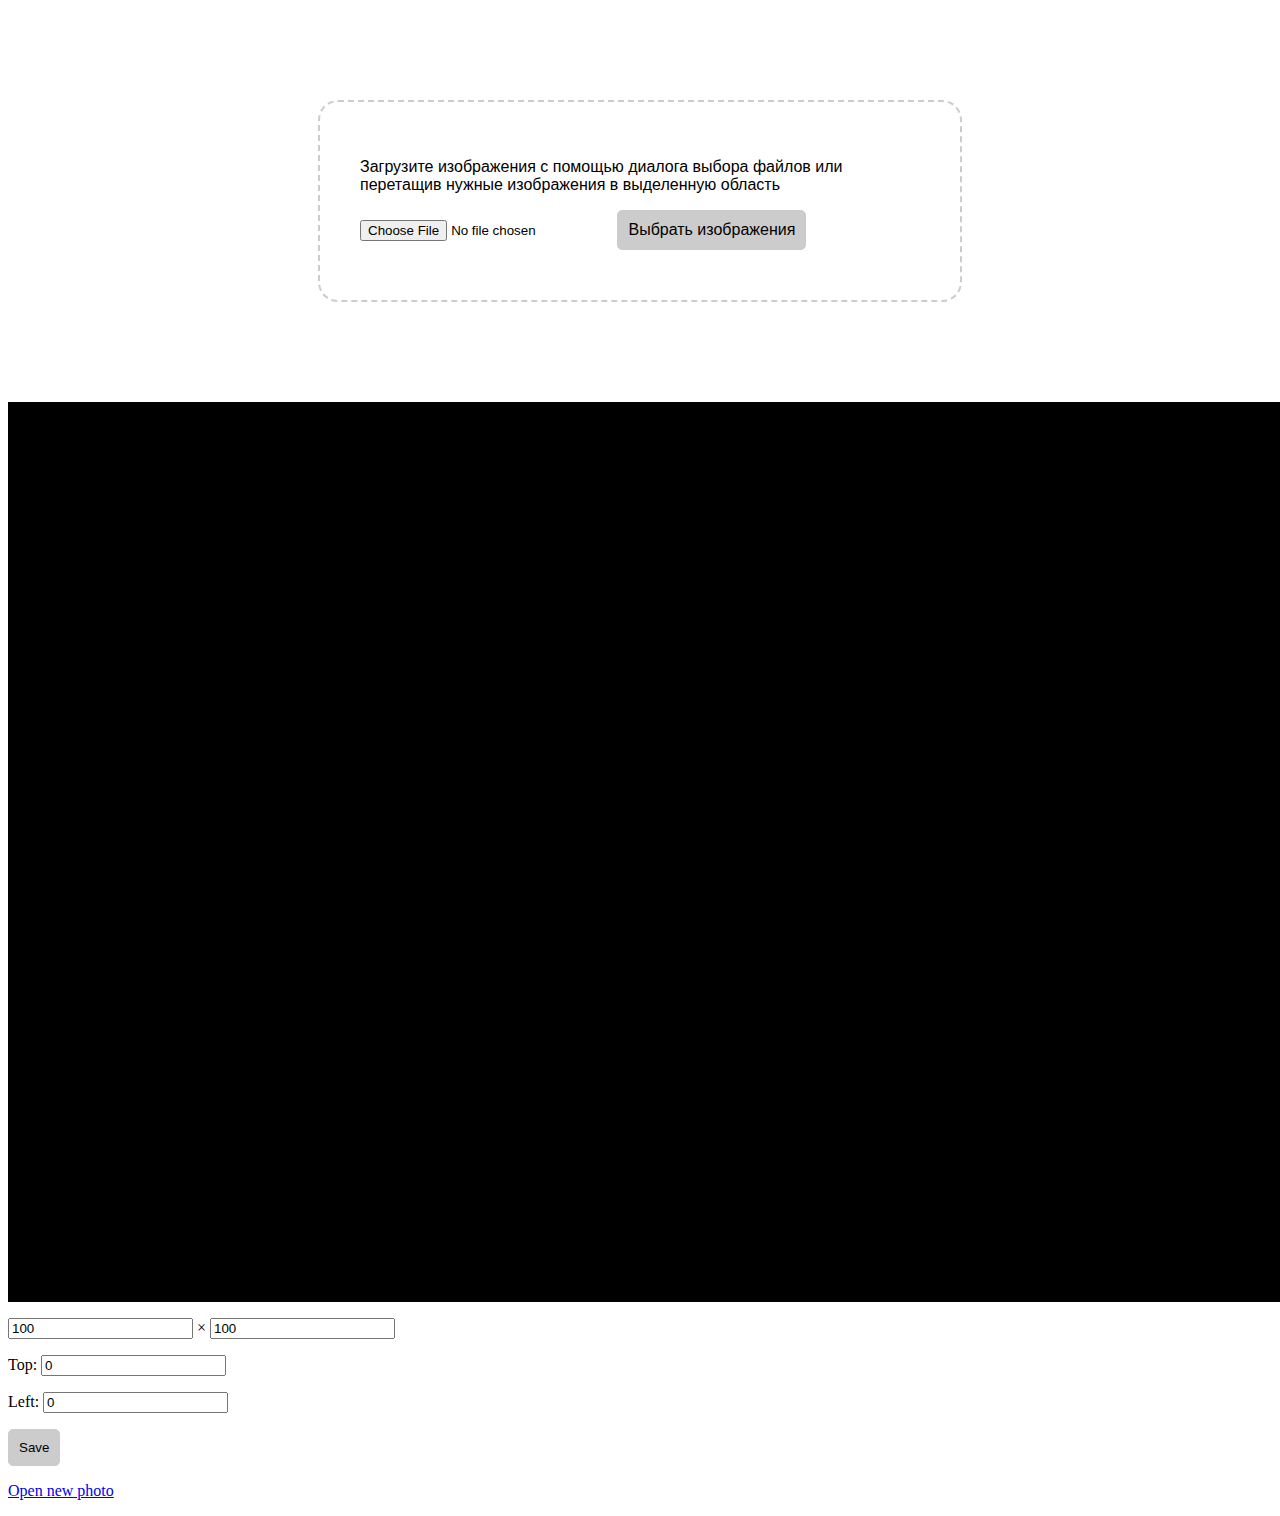
==== photoEditor.html @ eadaac68 "Реализовано изменение размера окна" ====
﻿<!DOCTYPE html>
<html>
<head>
    <meta charset="utf-8">    
    <link rel="stylesheet" href="editor.css">
    <link href="https://fonts.googleapis.com/css2?family=Kaushan+Script&family=Montserrat&display=swap" rel="stylesheet">
    <title>Редактор</title>
    
</head>
<body>       

        
        <div id="drop-area">
            <form class="my-form">
                <p>Загрузите изображения с помощью диалога выбора файлов или перетащив нужные изображения в выделенную область</p>
                <input type="file" id="files" name="files[]">
                <label class="button" for="fileElem">Выбрать изображения</label>
            </form>
        </div>
        
        <canvas id="canvas" class="canvas">
                        
        </canvas>
                    
        
        <p>
            <input type="number" name="widthBox" id="widthBox" value="100" min="100" title="Width">
            ×
            <input type="number" name="heightBox" id="heightBox" value="100" min="100" title="Height">
        </p>
        <p>
            <label>Top: <input type="number" name="topBox" id="topBox" value="0" min="0" title="Top"> </label>
        </p>
        <p>
            <label>Left: <input type="number" name="leftBox" id="leftBox" value="0" min="0" title="Left"></label>
        </p>
        <p>
            <button class="button" id="saveBtn">Save</button>
        </p>
        <p>
            <a href="photo.jpg" target="_blank" class="a a_hidden" id="newImg">Open new photo</a>
        </p>                
           
    <script src="photoEditor.js"></script>
</body>
</html>
---- editor.css ----
#drop-area {
    border: 2px dashed #ccc;
    border-radius: 20px;
    width: 560px;
    font-family: sans-serif;
    margin: 100px auto;
    padding: 40px;
}

#drop-area.highlight {
    border-color: purple;
}



.my-form {
    margin-bottom: 10px;
}

#gallery {
    margin-top: 10px;
}

#gallery img {
    width: 150px;
    margin-bottom: 10px;
    margin-right: 10px;
    vertical-align: middle;
}

.button {
    display: inline-block;
    padding: 10px;
    background: #ccc;
    cursor: pointer;
    border-radius: 5px;
    border: 1px solid #ccc;
}
.canvas {
             
    display: block;     
    
    background: #000;
}
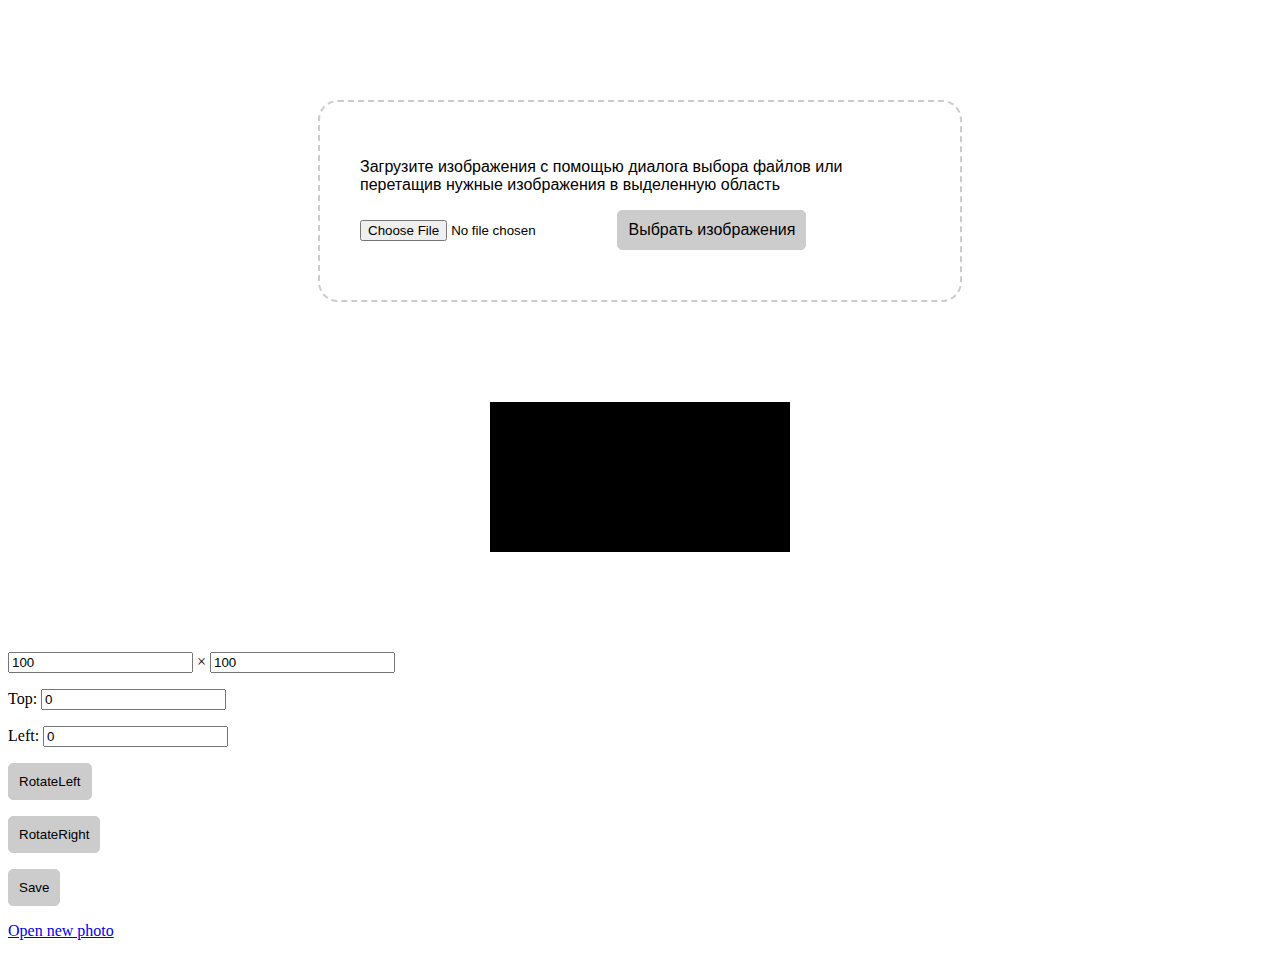
==== commit 9af715b0: "Реализованы нормальные повороты по сторонам" ====
--- a/photoEditor.html
+++ b/photoEditor.html
@@ -7,40 +7,45 @@
     <title>Редактор</title>
     
 </head>
-<body>       
+<body>
 
-        
-        <div id="drop-area">
-            <form class="my-form">
-                <p>Загрузите изображения с помощью диалога выбора файлов или перетащив нужные изображения в выделенную область</p>
-                <input type="file" id="files" name="files[]">
-                <label class="button" for="fileElem">Выбрать изображения</label>
-            </form>
-        </div>
-        
-        <canvas id="canvas" class="canvas">
-                        
-        </canvas>
-                    
-        
-        <p>
-            <input type="number" name="widthBox" id="widthBox" value="100" min="100" title="Width">
-            ×
-            <input type="number" name="heightBox" id="heightBox" value="100" min="100" title="Height">
-        </p>
-        <p>
-            <label>Top: <input type="number" name="topBox" id="topBox" value="0" min="0" title="Top"> </label>
-        </p>
-        <p>
-            <label>Left: <input type="number" name="leftBox" id="leftBox" value="0" min="0" title="Left"></label>
-        </p>
-        <p>
-            <button class="button" id="saveBtn">Save</button>
-        </p>
-        <p>
-            <a href="photo.jpg" target="_blank" class="a a_hidden" id="newImg">Open new photo</a>
-        </p>                
-           
+
+    <div id="drop-area">
+        <form class="my-form">
+            <p>Загрузите изображения с помощью диалога выбора файлов или перетащив нужные изображения в выделенную область</p>
+            <input type="file" id="files" name="files[]">
+            <label class="button" for="fileElem">Выбрать изображения</label>
+        </form>
+    </div>
+
+    <canvas id="canvas" class="canvas">
+    </canvas>
+
+
+    <p>
+        <input type="number" name="widthBox" id="widthBox" value="100" min="100" title="Width">
+        ×
+        <input type="number" name="heightBox" id="heightBox" value="100" min="100" title="Height">
+    </p>
+    <p>
+        <label>Top: <input type="number" name="topBox" id="topBox" value="0" min="0" title="Top"> </label>
+    </p>
+    <p>
+        <label>Left: <input type="number" name="leftBox" id="leftBox" value="0" min="0" title="Left"></label>
+    </p>
+    <p>
+        <button class="button" id="rotateLeftButton">RotateLeft</button>
+    </p>
+    <p>
+        <button class="button" id="rotateRightButton">RotateRight</button>
+    </p>
+    <p>
+        <button class="button" id="saveBtn">Save</button>
+    </p>
+    <p>
+        <a href="photo.jpg" target="_blank" class="a a_hidden" id="newImg">Open new photo</a>
+    </p>
+
     <script src="photoEditor.js"></script>
 </body>
 </html>--- a/editor.css
+++ b/editor.css
@@ -37,9 +37,8 @@
     border: 1px solid #ccc;
 }
 .canvas {
-             
-    display: block;     
-    
+    display: block;
+    margin: 100px auto;
     background: #000;
 }
 
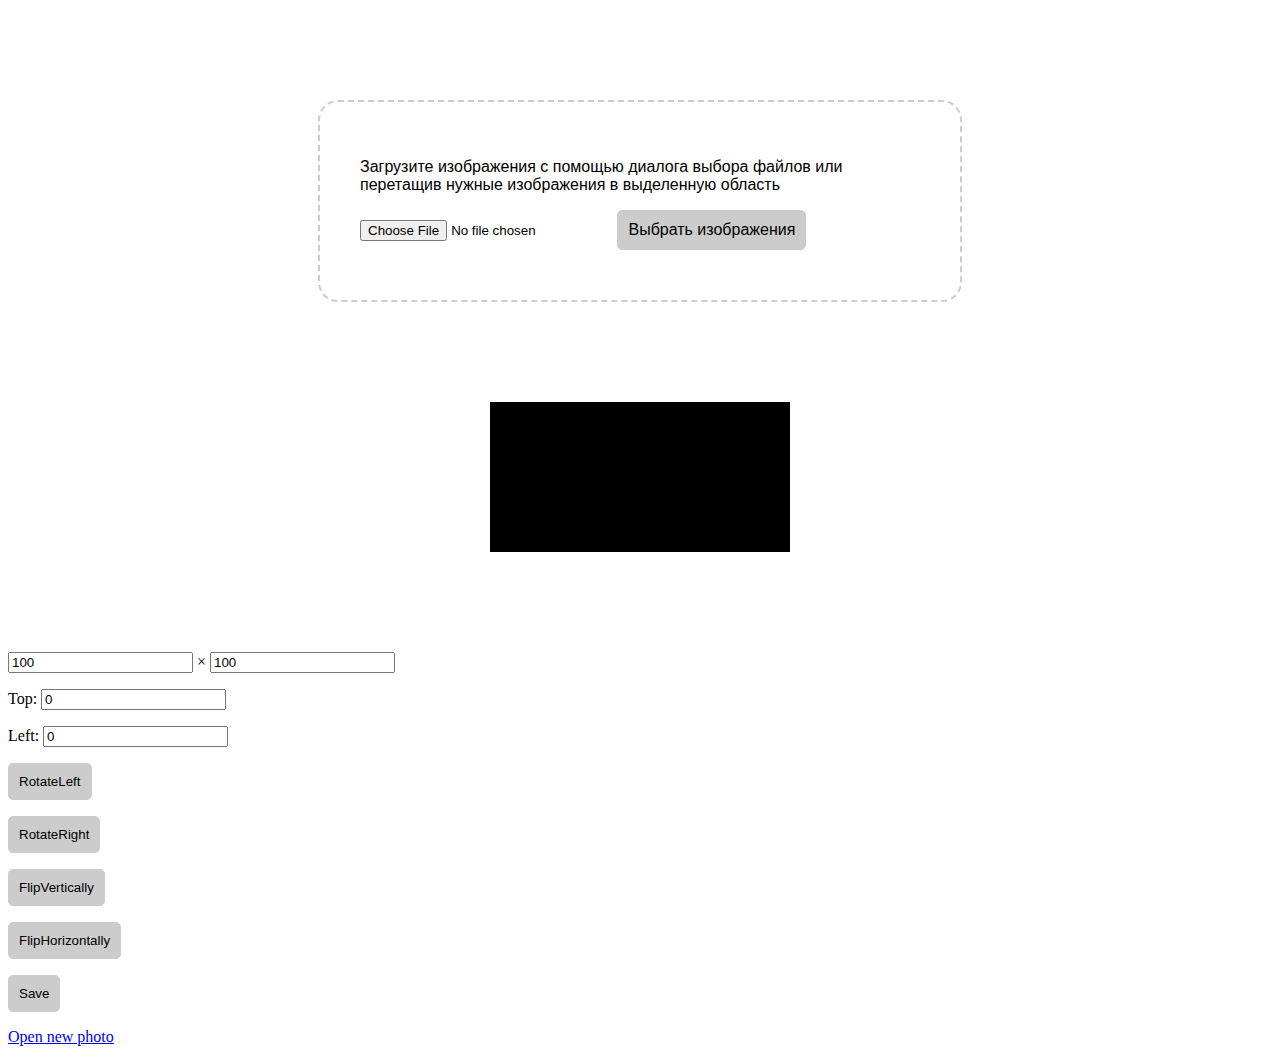
==== commit 12dfa124: "Реализовано отражение по вертикали и горизонтали" ====
--- a/photoEditor.html
+++ b/photoEditor.html
@@ -38,6 +38,12 @@
     </p>
     <p>
         <button class="button" id="rotateRightButton">RotateRight</button>
+    </p>   
+    <p>
+        <button class="button" id="flipVerticallyButton">FlipVertically</button>
+    </p>
+    <p>
+        <button class="button" id="flipHorizontallyButton">FlipHorizontally</button>
     </p>
     <p>
         <button class="button" id="saveBtn">Save</button>
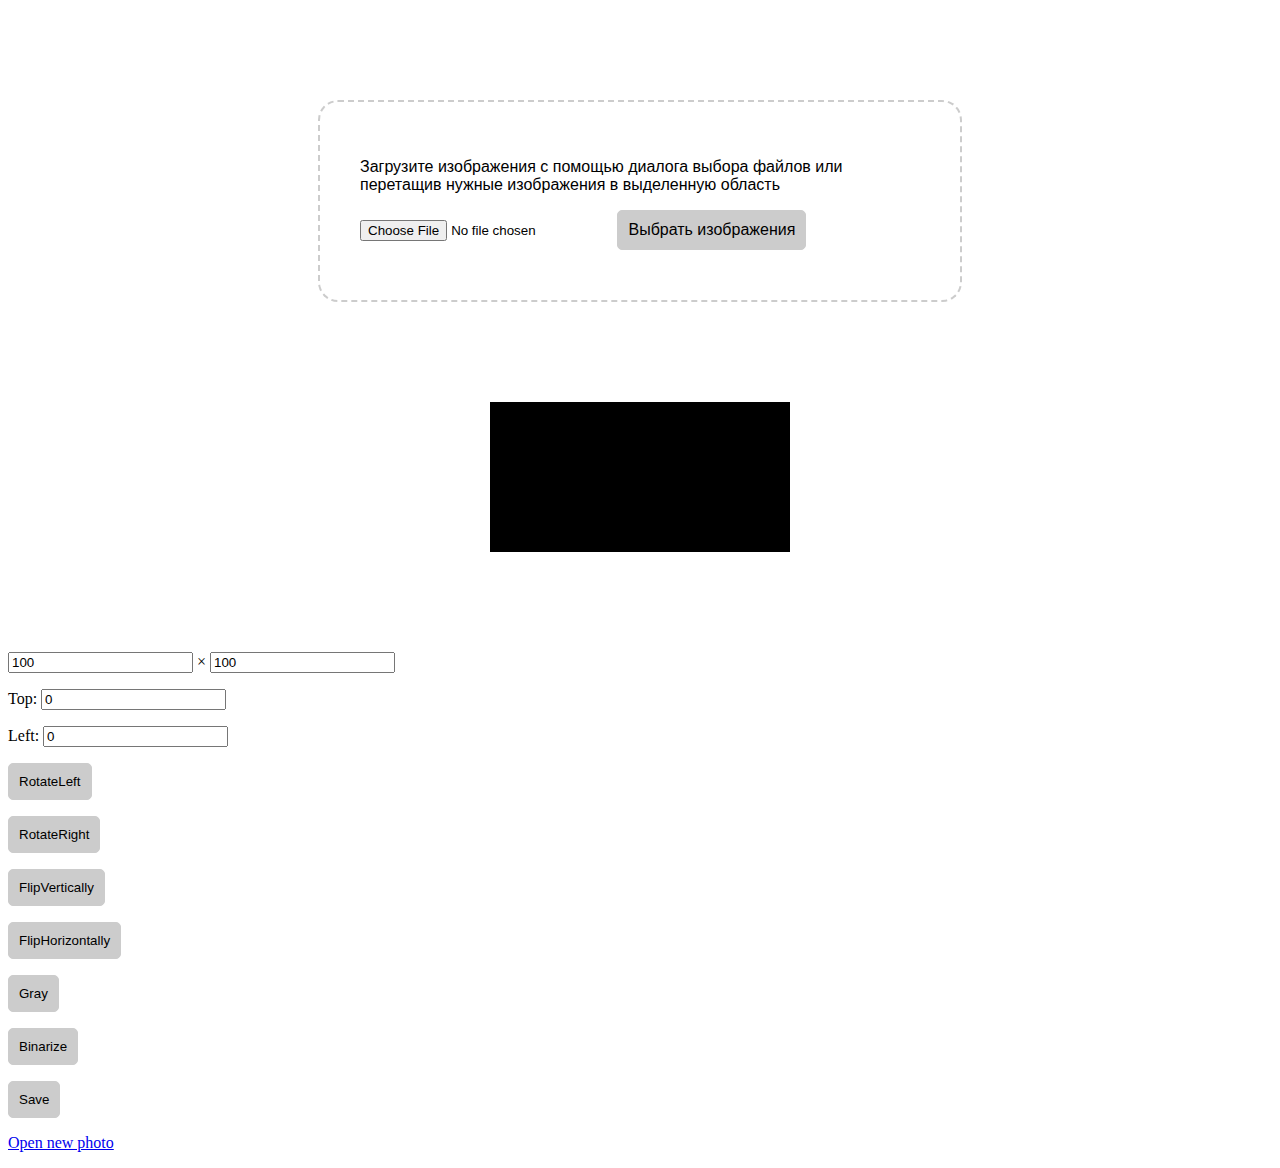
==== commit bf24ac05: "Реализована Бинаризация" ====
--- a/photoEditor.html
+++ b/photoEditor.html
@@ -38,12 +38,18 @@
     </p>
     <p>
         <button class="button" id="rotateRightButton">RotateRight</button>
-    </p>   
+    </p>
     <p>
         <button class="button" id="flipVerticallyButton">FlipVertically</button>
     </p>
     <p>
         <button class="button" id="flipHorizontallyButton">FlipHorizontally</button>
+    </p>
+    <p>
+        <button class="button" id="grayFilter">Gray</button>
+    </p>
+    <p>
+        <button class="button" id="binarizeFilter">Binarize</button>
     </p>
     <p>
         <button class="button" id="saveBtn">Save</button>
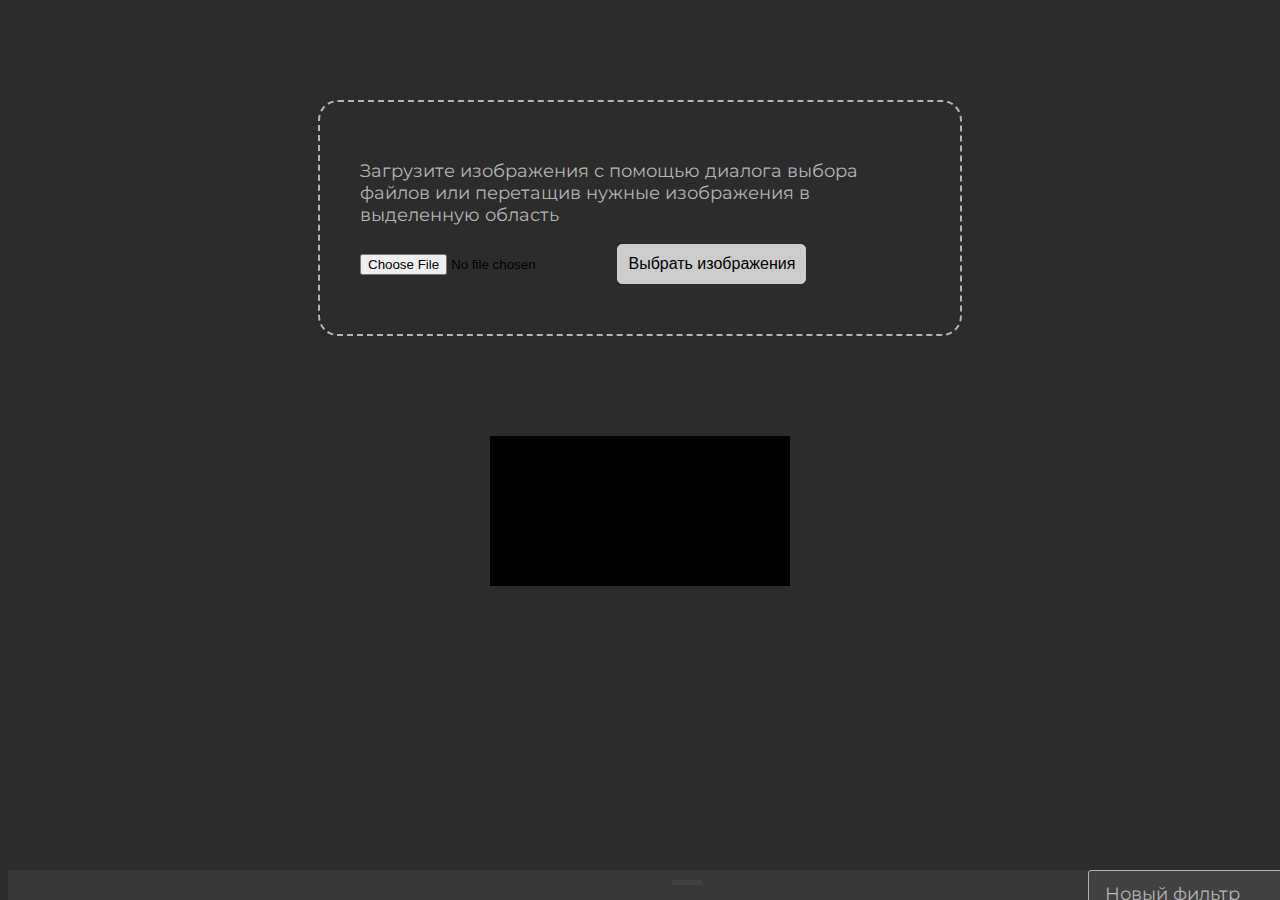
==== commit a2375c32: "Реализована выдвижная понелька" ====
--- a/photoEditor.html
+++ b/photoEditor.html
@@ -20,43 +20,46 @@
 
     <canvas id="canvas" class="canvas">
     </canvas>
+    <div class="panel" id="panel">
+        <div>
+            <p style="font-size:30px; margin-left: 50px;">                
+                Resolution
+            </p>
+            <p style="margin-left: 50px;">
+                Width:&nbsp;
+                <input type="number" name="widthBox" id="widthBox" value="100" min="100" title="Width">
+            </p>
+            <p style="margin-left: 50px;">
+                Height:
+                <input type="number" name="heightBox" id="heightBox" value="100" min="100" title="Height">
+            </p>
+        </div>
+        <div class="separator">
+
+        </div>
+        <div class="puller"> </div>
+        <!--<div class="filterContainer">
+        <div class="close" id="qqqq">
+
+        </div>
+    </div>-->
+        <div class="select" id="selecter">
+            <select>
+                <option value="default" selected disabled hidden>Новый фильтр</option>
+                <option value="left">Поворот влево</option>
+                <option value="right">Поворот вправо</option>
+                <option value="vert">Отразить по вертикали</option>
+                <option value="hors">Отразить по горизонтали</option>
+                <option value="bw">Черно-белое</option>
+                <option value="bin">Бинаризация</option>
+            </select>
+        </div>
 
 
-    <p>
-        <input type="number" name="widthBox" id="widthBox" value="100" min="100" title="Width">
-        ×
-        <input type="number" name="heightBox" id="heightBox" value="100" min="100" title="Height">
-    </p>
-    <p>
-        <label>Top: <input type="number" name="topBox" id="topBox" value="0" min="0" title="Top"> </label>
-    </p>
-    <p>
-        <label>Left: <input type="number" name="leftBox" id="leftBox" value="0" min="0" title="Left"></label>
-    </p>
-    <p>
-        <button class="button" id="rotateLeftButton">RotateLeft</button>
-    </p>
-    <p>
-        <button class="button" id="rotateRightButton">RotateRight</button>
-    </p>
-    <p>
-        <button class="button" id="flipVerticallyButton">FlipVertically</button>
-    </p>
-    <p>
-        <button class="button" id="flipHorizontallyButton">FlipHorizontally</button>
-    </p>
-    <p>
-        <button class="button" id="grayFilter">Gray</button>
-    </p>
-    <p>
-        <button class="button" id="binarizeFilter">Binarize</button>
-    </p>
-    <p>
-        <button class="button" id="saveBtn">Save</button>
-    </p>
-    <p>
-        <a href="photo.jpg" target="_blank" class="a a_hidden" id="newImg">Open new photo</a>
-    </p>
+
+    </div>
+
+    
 
     <script src="photoEditor.js"></script>
 </body>
--- a/editor.css
+++ b/editor.css
@@ -5,13 +5,21 @@
     font-family: sans-serif;
     margin: 100px auto;
     padding: 40px;
+    border-color: rgba(180,180,180,1);
+}
+p {
+    font-family: 'Montserrat';
+    font-size: large;
+    color: rgba(180,180,180,1);
 }
 
 #drop-area.highlight {
     border-color: purple;
 }
 
-
+body {
+    background-color: rgba(44,44,44,1);
+}
 
 .my-form {
     margin-bottom: 10px;
@@ -41,4 +49,97 @@
     margin: 100px auto;
     background: #000;
 }
+.panel {
+    position: absolute;
+    display: flex;
+    position: fixed;
+    width: 100%;
+    height: 300px;
+    background: rgba(55,55,55,1);
+    bottom: -270px;
+    transition: all .2s linear;
+}
+.puller {
+    display: block;
+    width: 30px;
+    height: 5px;
+    background: rgba(65,65,65,1);
+    top: 0;
+    margin: 10px auto;
+}
 
+input[type="number"] {
+    border: 0px;
+    color: rgba(180,180,180,1);
+    background: rgba(55,55,55,1);
+    font-size: large;
+    width:100px;
+    
+}
+.filterContainer {
+    position:relative;
+    width: 150px;
+    height: 40px;
+    border-radius: 10px;
+    background: rgba(65,65,65,1);
+}
+
+.close {
+    
+    right: 0px;
+    top: 0px;
+    width: 5px;
+    height: 5px;
+    opacity: 0.3;
+}
+
+.close:hover {
+    opacity: 1;
+}
+
+.close:before, .close:after {
+    position: absolute;
+    top: 5px;
+    right: 10px;
+    content: ' ';
+    height: 15px;
+    width: 2px;
+    background-color: rgba(33,33,33,1);
+        
+}
+
+.close:before {
+    transform: rotate(45deg);
+}
+
+.close:after {
+    transform: rotate(-45deg);
+}
+.select {
+    position: relative;   
+    font-family: 'Montserrat';
+}
+.select select {
+    margin-left:0px;
+    display: block;
+    border: 0px;
+    width: 200px; /* �� ������ ����� div */
+    padding: .75rem 2.5rem .75rem 1rem; /* ������� �� ������ �� ����� */
+    background: rgba(65,65,65,1); /* ������� ��� */
+    border: 1px solid rgba(180,180,180,1); /* ����� */
+    border-radius: 3px; /* ���������� ����� ����� */
+    -webkit-appearance: none; /* Chrome */
+    -moz-appearance: none; /* Firefox */
+    font-family: inherit; /* ��������� �� �������� */
+    font-size: large;
+    color: rgba(180,180,180,1);
+}
+.separator {
+    display: block;
+    width: 2px;
+    margin-top:30px;
+    margin-left:50px;
+    background: rgba(65,65,65,1);
+    height: 80%;    
+    border-radius: 1px;
+}
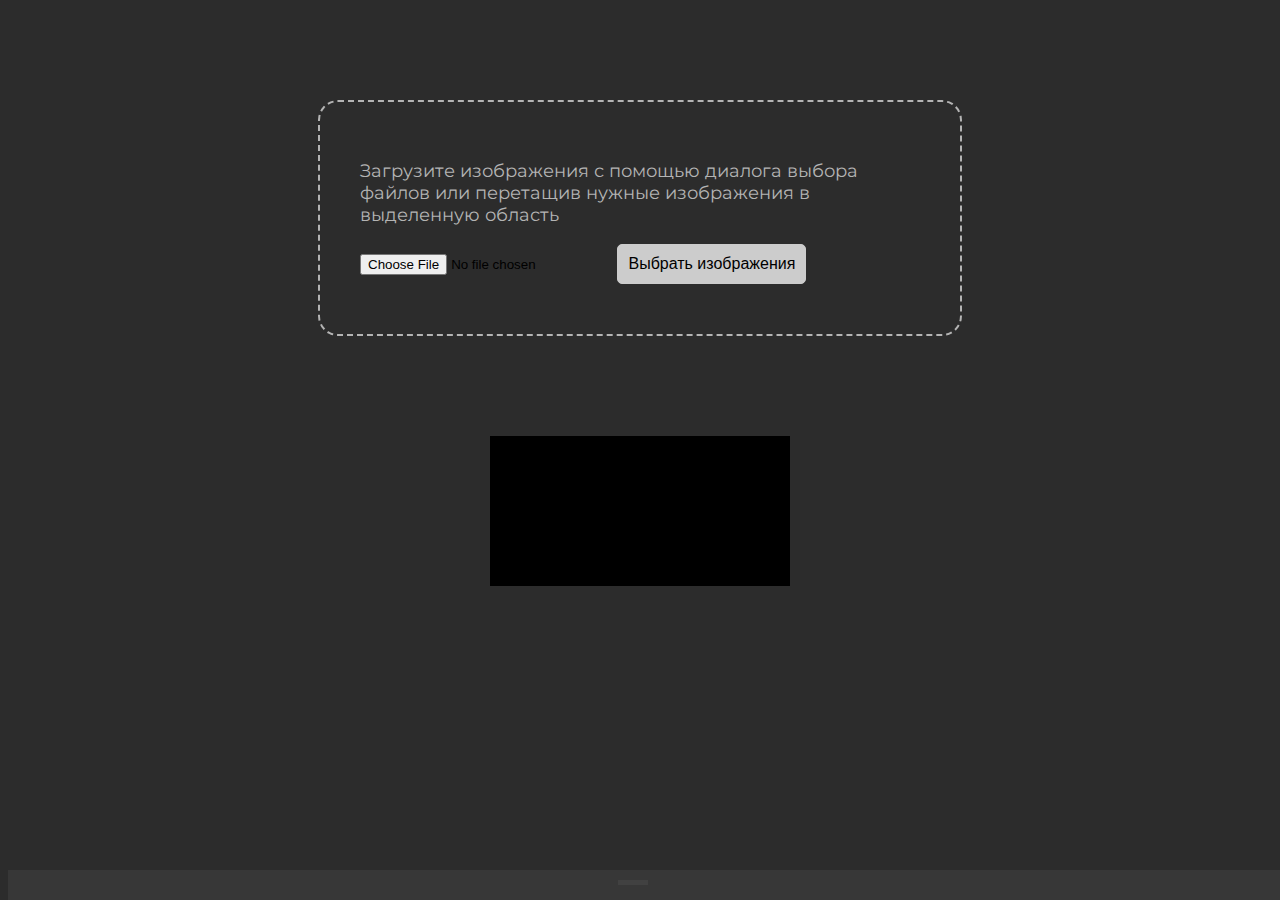
==== commit c18e35b0: "Рабочая версия редактора фотографий" ====
--- a/photoEditor.html
+++ b/photoEditor.html
@@ -22,7 +22,7 @@
     </canvas>
     <div class="panel" id="panel">
         <div>
-            <p style="font-size:30px; margin-left: 50px;">                
+            <p style="font-size:30px; margin-left: 50px;">
                 Resolution
             </p>
             <p style="margin-left: 50px;">
@@ -34,18 +34,19 @@
                 <input type="number" name="heightBox" id="heightBox" value="100" min="100" title="Height">
             </p>
         </div>
-        <div class="separator">
-
+        <div class="separator"></div>
+        <div>
+            <p style="font-size:30px; margin-left: 50px; margin-bottom: 10px;">
+                Filters
+            </p>
+            <div class="filterList">
+                <ul id="ulList">
+                </ul>
+            </div>
         </div>
-        <div class="puller"> </div>
-        <!--<div class="filterContainer">
-        <div class="close" id="qqqq">
-
-        </div>
-    </div>-->
-        <div class="select" id="selecter">
-            <select>
-                <option value="default" selected disabled hidden>Новый фильтр</option>
+        <div class="select">
+            <select id="selector">
+                <option value="default" selected disabled hidden>New filter</option>
                 <option value="left">Поворот влево</option>
                 <option value="right">Поворот вправо</option>
                 <option value="vert">Отразить по вертикали</option>
@@ -55,11 +56,8 @@
             </select>
         </div>
 
-
-
-    </div>
-
-    
+        <div class="puller"> </div>
+    </div>   
 
     <script src="photoEditor.js"></script>
 </body>
--- a/editor.css
+++ b/editor.css
@@ -60,28 +60,32 @@
     transition: all .2s linear;
 }
 .puller {
+    position:absolute;
     display: block;
     width: 30px;
     height: 5px;
     background: rgba(65,65,65,1);
-    top: 0;
-    margin: 10px auto;
+    top: 10px;
+    right:50%;
+    
 }
 
 input[type="number"] {
     border: 0px;
     color: rgba(180,180,180,1);
-    background: rgba(55,55,55,1);
+    background: none;
     font-size: large;
     width:100px;
     
 }
 .filterContainer {
-    position:relative;
-    width: 150px;
+    padding: .5rem .3rem .3rem .3rem;
+    position: relative;
+    width: 180px;
     height: 40px;
     border-radius: 10px;
     background: rgba(65,65,65,1);
+    margin: 10px;
 }
 
 .close {
@@ -119,18 +123,19 @@
     position: relative;   
     font-family: 'Montserrat';
 }
-.select select {
-    margin-left:0px;
+.select select {    
     display: block;
     border: 0px;
-    width: 200px; /* �� ������ ����� div */
-    padding: .75rem 2.5rem .75rem 1rem; /* ������� �� ������ �� ����� */
-    background: rgba(65,65,65,1); /* ������� ��� */
-    border: 1px solid rgba(180,180,180,1); /* ����� */
-    border-radius: 3px; /* ���������� ����� ����� */
-    -webkit-appearance: none; /* Chrome */
-    -moz-appearance: none; /* Firefox */
-    font-family: inherit; /* ��������� �� �������� */
+    width: 150px;
+    margin-top: 80px;
+    margin-left: 50px;
+    padding: .3rem .3rem .3rem .3rem;
+    background: rgba(65,65,65,1);
+    border: 1px solid rgba(180,180,180,1);
+    border-radius: 3px;
+    -webkit-appearance: none;
+    -moz-appearance: none;
+    font-family: inherit;
     font-size: large;
     color: rgba(180,180,180,1);
 }
@@ -143,3 +148,41 @@
     height: 80%;    
     border-radius: 1px;
 }
+.filterList {
+    overflow: auto;
+    max-height:200px;
+}
+.filterList li {
+    list-style-type: none;
+}
+::-webkit-scrollbar-button {
+    background-image: url('');
+    background-repeat: no-repeat;
+    width: 5px;
+    height: 0px
+}
+
+::-webkit-scrollbar-track {
+    background-color: rgba(65,65,65,1);
+}
+
+::-webkit-scrollbar-thumb {
+    -webkit-border-radius: 0px;
+    border-radius: 0px;
+    background-color: rgba(180,180,180,1);
+}
+
+    ::-webkit-scrollbar-thumb:hover {
+        background-color: rgba(180,180,180,1);
+    }
+
+::-webkit-resizer {
+    background-image: url('');
+    background-repeat: no-repeat;
+    width: 4px;
+    height: 0px
+}
+
+::-webkit-scrollbar {
+    width: 4px;
+}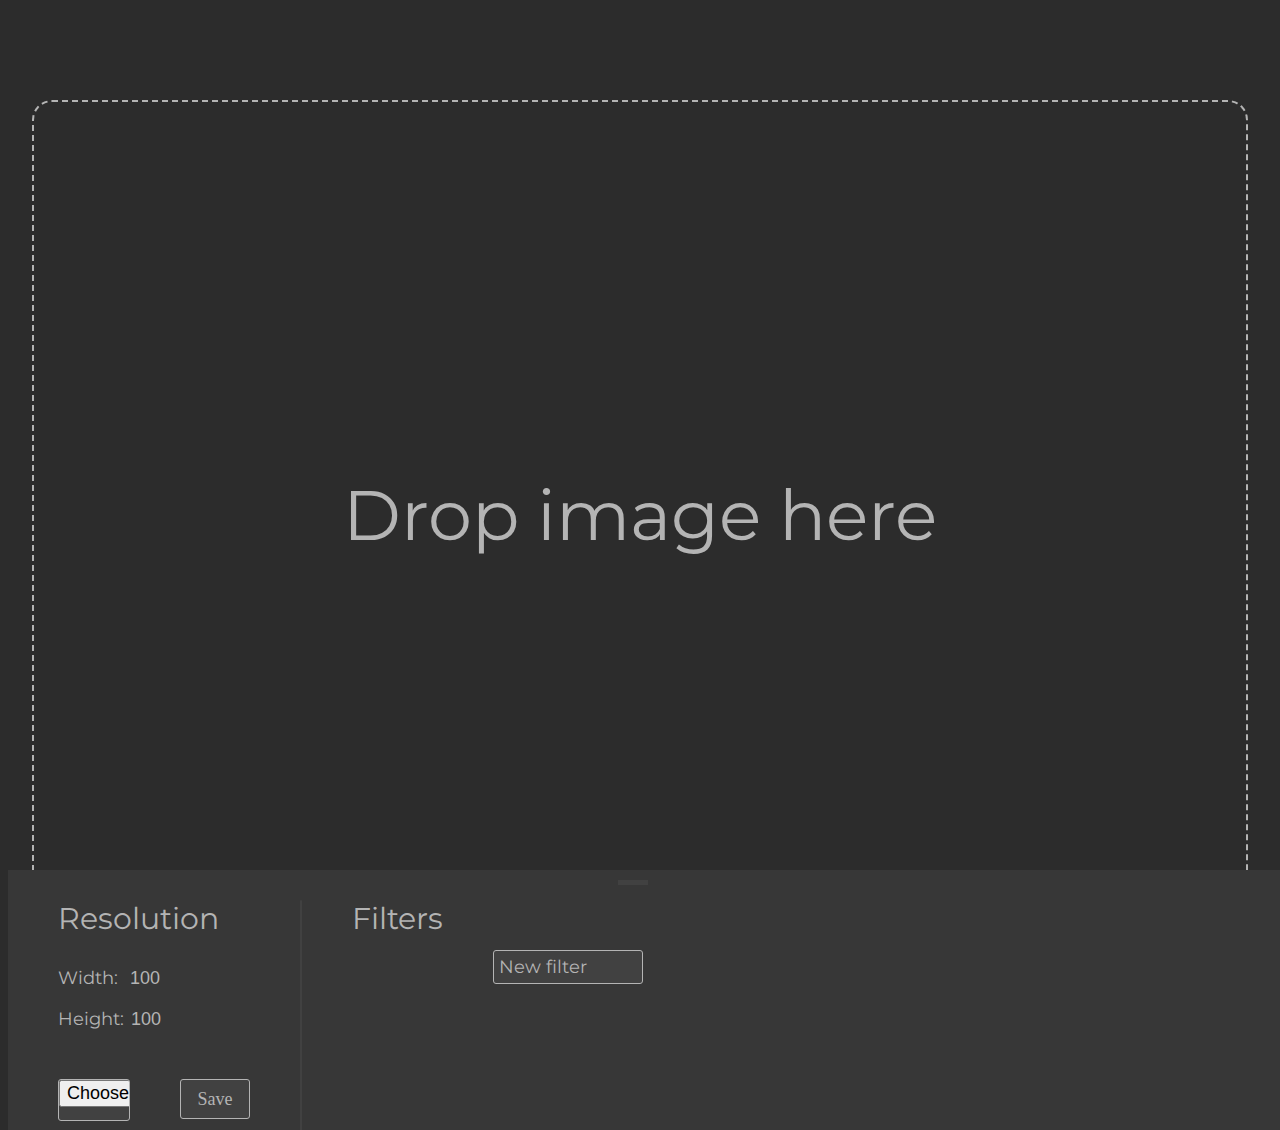
==== commit 5478cc94: "Почти готова вторая лаба" ====
--- a/photoEditor.html
+++ b/photoEditor.html
@@ -12,9 +12,7 @@
 
     <div id="drop-area">
         <form class="my-form">
-            <p>Загрузите изображения с помощью диалога выбора файлов или перетащив нужные изображения в выделенную область</p>
-            <input type="file" id="files" name="files[]">
-            <label class="button" for="fileElem">Выбрать изображения</label>
+            <p style="font-size:70px; text-align:center;">Drop image here</p>                     
         </form>
     </div>
 
@@ -33,6 +31,10 @@
                 Height:
                 <input type="number" name="heightBox" id="heightBox" value="100" min="100" title="Height">
             </p>
+            <div style="display: flex;">
+                <input class="customButton" type="file" id="open" multiple />
+                <button class="customButton" id="save">Save</button>
+            </div>
         </div>
         <div class="separator"></div>
         <div>
--- a/editor.css
+++ b/editor.css
@@ -1,10 +1,13 @@
 #drop-area {
     border: 2px dashed #ccc;
     border-radius: 20px;
-    width: 560px;
+    width: 80%;
     font-family: sans-serif;
     margin: 100px auto;
-    padding: 40px;
+    padding-top: 300px;
+    padding-bottom: 300px;
+    padding-left:100px;
+    padding-right:100px;
     border-color: rgba(180,180,180,1);
 }
 p {
@@ -36,14 +39,7 @@
     vertical-align: middle;
 }
 
-.button {
-    display: inline-block;
-    padding: 10px;
-    background: #ccc;
-    cursor: pointer;
-    border-radius: 5px;
-    border: 1px solid #ccc;
-}
+
 .canvas {
     display: block;
     margin: 100px auto;
@@ -123,6 +119,48 @@
     position: relative;   
     font-family: 'Montserrat';
 }
+.input__file {
+    opacity: 0;
+    visibility: hidden;
+    position: absolute;
+}
+.input__wrapper {
+    width: 100%;
+    position: relative;
+    margin: 15px 0;
+    text-align: center;
+}
+
+
+.customButton {
+    display: block;
+    border: 0px;
+    width: 70px;
+    height: 40px;
+    margin-top: 30px;
+    margin-left: 50px;
+    background: rgba(65,65,65,1);
+    border: 1px solid rgba(180,180,180,1);
+    border-radius: 3px;
+    font-family: inherit;
+    font-size: large;
+    color: rgba(180,180,180,1);
+}
+.customButton input{
+    display: block;
+    border: 0px;
+    width: 70px;
+    height: 40px;
+    margin-top: 30px;
+    margin-left: 50px;
+    
+    
+   
+    font-family: inherit;
+    font-size: large;
+    color: rgba(180,180,180,1);
+}
+
 .select select {    
     display: block;
     border: 0px;
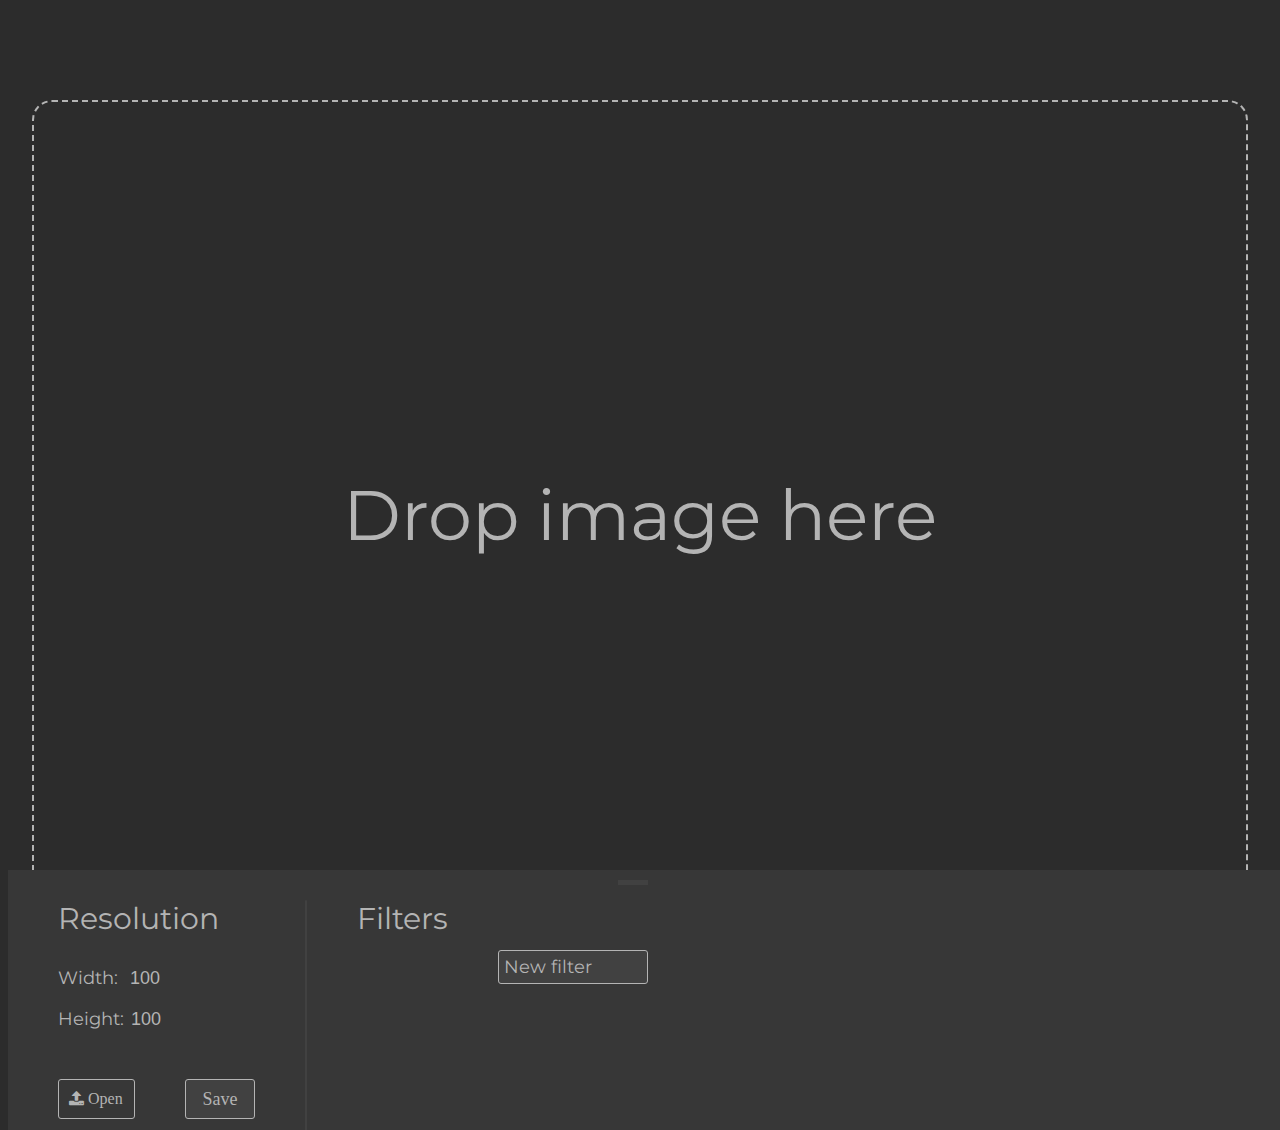
==== commit c297d029: "Вторая лаба завершена" ====
--- a/photoEditor.html
+++ b/photoEditor.html
@@ -32,7 +32,16 @@
                 <input type="number" name="heightBox" id="heightBox" value="100" min="100" title="Height">
             </p>
             <div style="display: flex;">
-                <input class="customButton" type="file" id="open" multiple />
+                <link rel="stylesheet" href="https://maxcdn.bootstrapcdn.com/font-awesome/4.5.0/css/font-awesome.min.css">
+                <div class="example-2">
+                    <div class="form-group">
+                        <input type="file" name="file" id="file" class="input-file">
+                        <label for="file" class="btn btn-tertiary js-labelFile">
+                            <i class="icon fa fa-check"></i>
+                            <span class="js-fileName">Open</span>
+                        </label>
+                    </div>
+                </div>
                 <button class="customButton" id="save">Save</button>
             </div>
         </div>
--- a/editor.css
+++ b/editor.css
@@ -146,20 +146,7 @@
     font-size: large;
     color: rgba(180,180,180,1);
 }
-.customButton input{
-    display: block;
-    border: 0px;
-    width: 70px;
-    height: 40px;
-    margin-top: 30px;
-    margin-left: 50px;
-    
-    
-   
-    font-family: inherit;
-    font-size: large;
-    color: rgba(180,180,180,1);
-}
+
 
 .select select {    
     display: block;
@@ -223,4 +210,46 @@
 
 ::-webkit-scrollbar {
     width: 4px;
-}+}
+
+.example-2 .btn-tertiary {
+    margin-top: 30px;
+    margin-left: 50px;
+    color: rgba(180,180,180,1);
+    line-height: 38px;
+    width: 55px;    
+    display: block;
+    border: 1px solid rgba(180,180,180,1);
+    border-radius: 3px;
+}
+
+.example-2 .btn-tertiary:hover, .example-2 .btn-tertiary:focus {
+    color: #888;
+    border-color: #888
+}
+
+.example-2 .input-file {
+    width: .1px;
+    height: .1px;
+    opacity: 0;
+    overflow: hidden;
+    position: absolute;
+    z-index: -1
+}
+
+.example-2 .input-file + .js-labelFile {
+    overflow: hidden;
+    text-overflow: ellipsis;
+    white-space: nowrap;
+    padding: 0 10px;
+    cursor: pointer
+}
+
+    .example-2 .input-file + .js-labelFile .icon:before {
+        content: "\f093"
+    }
+
+    .example-2 .input-file + .js-labelFile.has-file .icon:before {
+        content: "\f00c";
+        color: #5AAC7B;
+    }